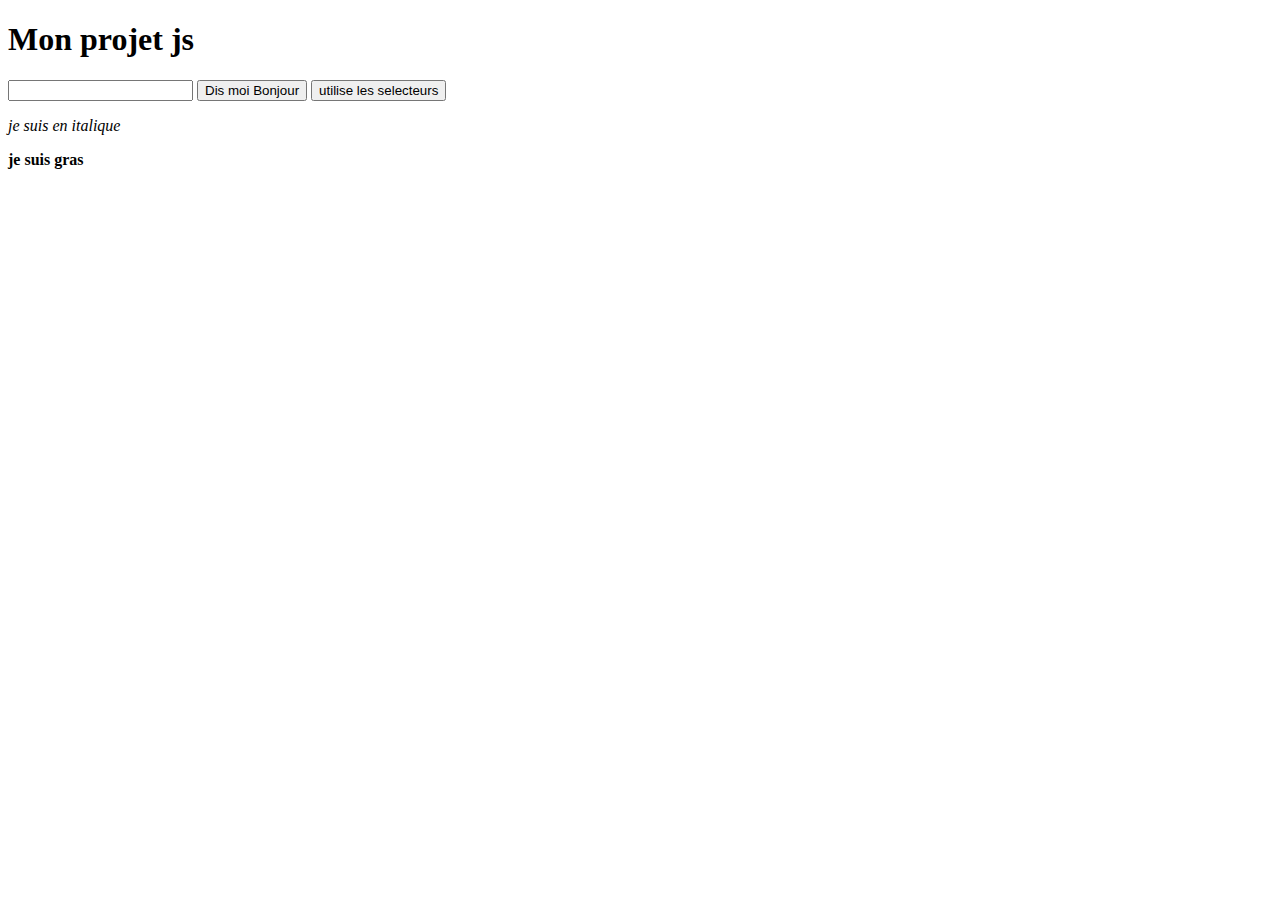
==== index.html @ d1505ee1 "first commit" ====
<!DOCTYPE html>
<html lang="en">
<head>
    <meta charset="UTF-8">
    <meta http-equiv="X-UA-Compatible" content="IE=edge">
    <meta name="viewport" content="width=device-width, initial-scale=1.0">
    <title>javascript thomas colombier</title>
    <link rel="stylesheet" href="style.css">
</head>
<body>
    <h1>Mon projet js</h1>
    <input nom="monNom">
    <button onclick="disBonjour()">Dis moi Bonjour</button>
    <button onclick="utiliseLesSelecteurs()">utilise les selecteurs </button>
    <div id="noeud">
        <p ><i class="maClasse">je suis en italique</i></p>
    </div>
    <div><b>je suis gras</b></div>
    <script src="script.js"></script>
</body>
</html>
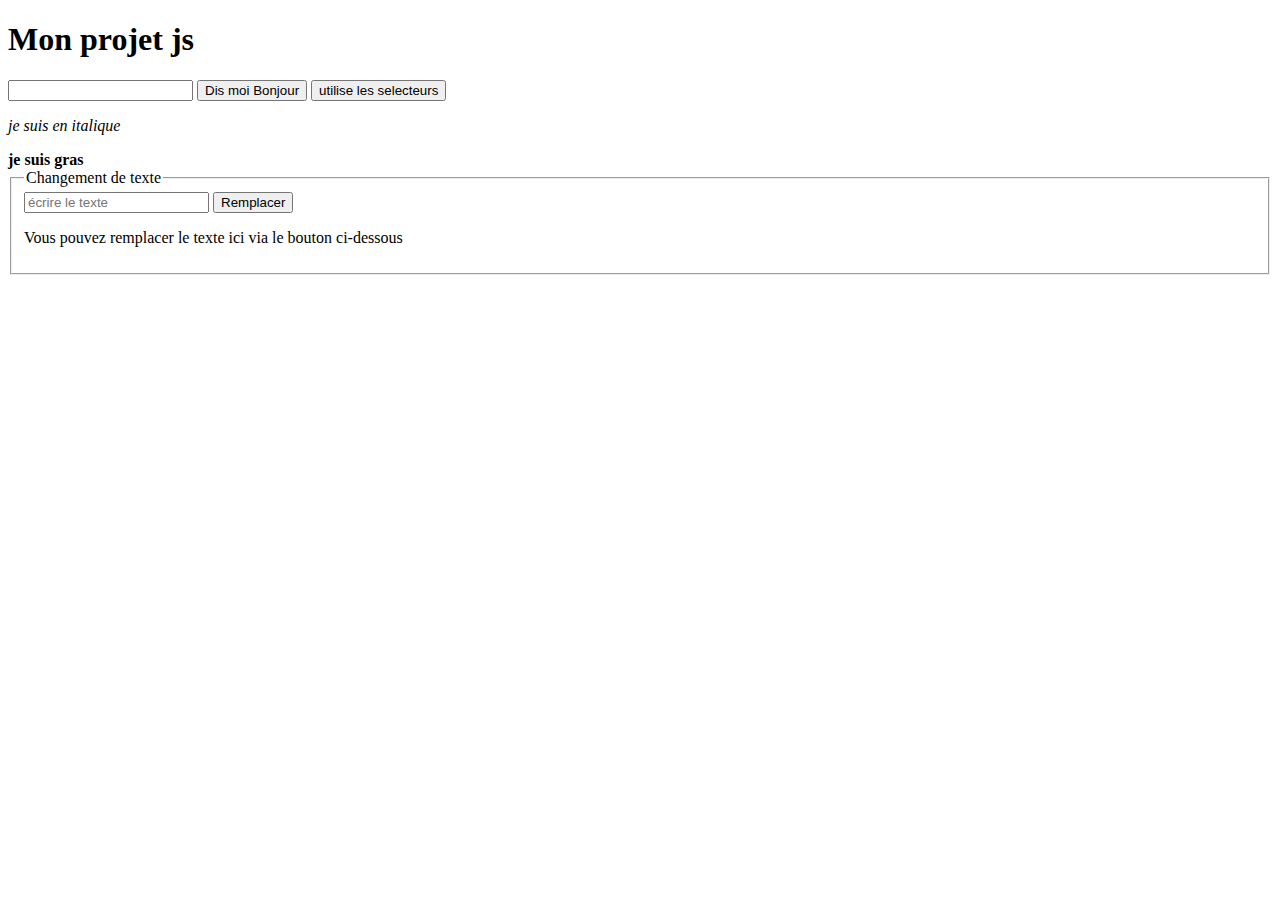
==== commit 74afcf06: "suite" ====
--- a/index.html
+++ b/index.html
@@ -1,21 +1,33 @@
 <!DOCTYPE html>
 <html lang="en">
+
 <head>
-    <meta charset="UTF-8">
-    <meta http-equiv="X-UA-Compatible" content="IE=edge">
-    <meta name="viewport" content="width=device-width, initial-scale=1.0">
-    <title>javascript thomas colombier</title>
-    <link rel="stylesheet" href="style.css">
+  <meta charset="UTF-8">
+  <meta http-equiv="X-UA-Compatible" content="IE=edge">
+  <meta name="viewport" content="width=device-width, initial-scale=1.0">
+  <title>javascript thomas colombier</title>
+  <link rel="stylesheet" href="style.css">
 </head>
+
 <body>
-    <h1>Mon projet js</h1>
-    <input nom="monNom">
-    <button onclick="disBonjour()">Dis moi Bonjour</button>
-    <button onclick="utiliseLesSelecteurs()">utilise les selecteurs </button>
-    <div id="noeud">
-        <p ><i class="maClasse">je suis en italique</i></p>
-    </div>
-    <div><b>je suis gras</b></div>
-    <script src="script.js"></script>
+  <h1>Mon projet js</h1>
+  <input nom="monNom">
+  <button onclick="disBonjour()">Dis moi Bonjour</button>
+  <button onclick="utiliseLesSelecteurs()">utilise les selecteurs </button>
+  <div id="noeud">
+    <p><i class="maClasse">je suis en italique</i></p>
+  </div>
+  <div><b>je suis gras</b></div>
+
+  <fieldset>
+    <legend>Changement de texte</legend>
+    <input id="leTexteARecuperer" type="text" placeholder="écrire le texte">
+    <button onclick="RemplaceLeTexte()">Remplacer</button>
+    <p id="leTexteARemplacer">
+      Vous pouvez remplacer le texte ici via le bouton ci-dessous
+    </p>
+  </fieldset>
+  <script src="script.js"></script>
 </body>
+
 </html>